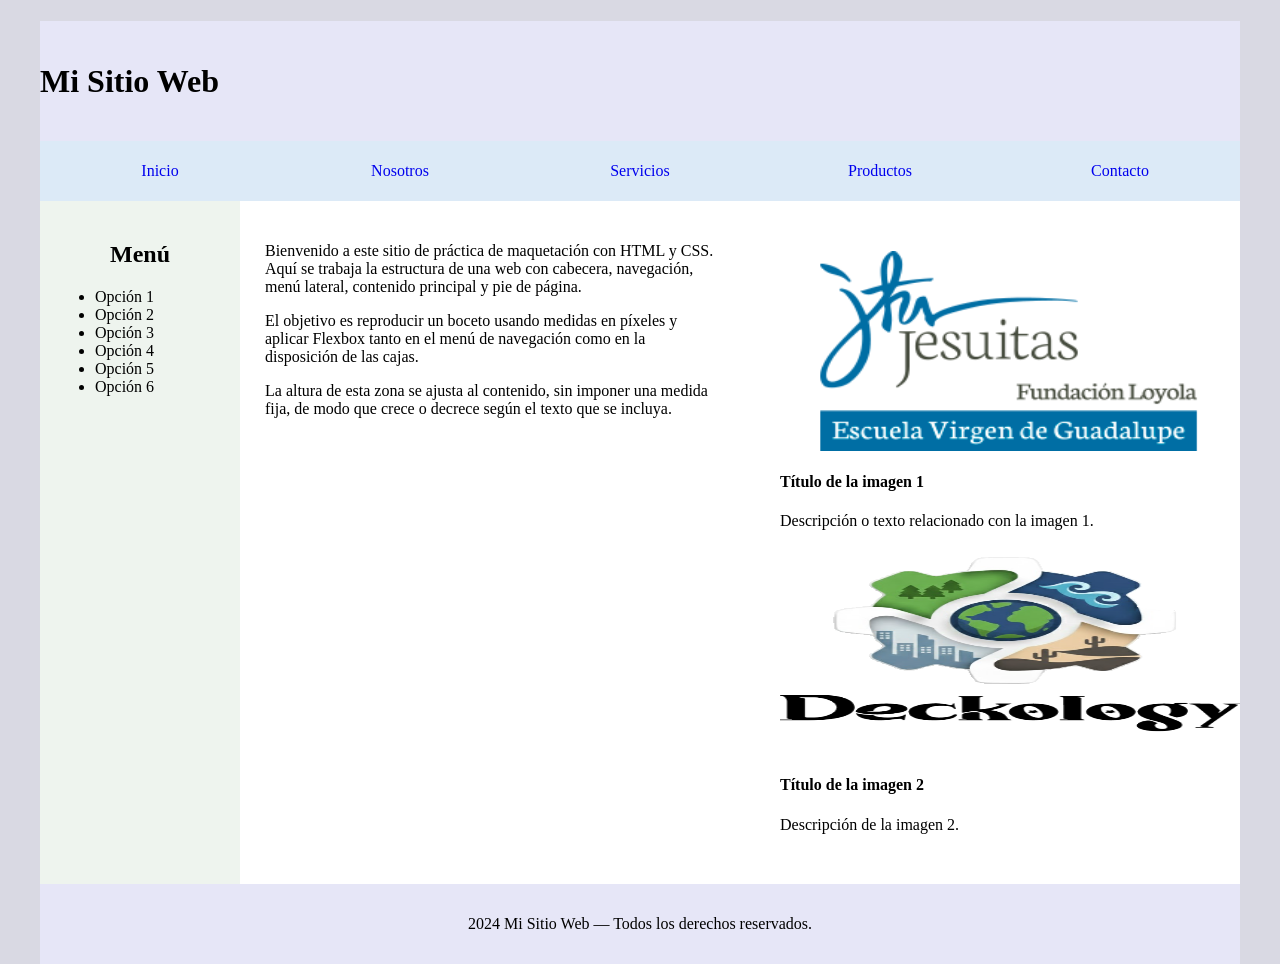
==== index2.html @ f54ec6c5 "Carpeta px" ====
<!DOCTYPE html>
<html lang="es">
<head>
    <meta charset="UTF-8">
    <meta name="viewport" content="width=device-width, initial-scale=1.0">
    <title>Mi Sitio Web en PX- 5 botones</title>
    <link rel="stylesheet" href="estilos-px.css">
</head>
<body>
    <div class="contenedor">
        <header>
            <div class="logo"></div>
            <h1>Mi Sitio Web</h1>
        </header>
        <!-- NAV con 5 cajas: ahora aparece "Contacto" -->
        <nav class="nav-5">
            <a href="index4-px.html" class="boton inicio">Inicio</a>
            <a href="#" class="boton">Nosotros</a>
            <a href="#" class="boton">Servicios</a>
            <a href="#" class="boton">Productos</a>
            <a href="#" class="boton">Contacto</a>
        </nav>
        <div class="cuerpo">
            <aside>
                <h2 class="titulo-menu">Menú</h2>
                <ul>
                    <li>Opción 1</li>
                    <li>Opción 2</li>
                    <li>Opción 3</li>
                    <li>Opción 4</li>
                    <li>Opción 5</li>
                    <li>Opción 6</li>
                </ul>
            </aside>
            <main>
                <div class="caja-texto">
                    <p>Bienvenido a este sitio de práctica de maquetación con HTML y CSS. Aquí se trabaja la estructura de una web con cabecera, navegación, menú lateral, contenido principal y pie de página.</p>
                    <p>El objetivo es reproducir un boceto usando medidas en píxeles y aplicar Flexbox tanto en el menú de navegación como en la disposición de las cajas.</p>
                    <p>La altura de esta zona se ajusta al contenido, sin imponer una medida fija, de modo que crece o decrece según el texto que se incluya.</p>
                </div>
                <section class="caja-imagenes">
                    <article>
                        <img src="../imagenes/logotipo.png" alt="Imagen 1">
                        <h4>Título de la imagen 1</h4>
                        <p>Descripción o texto relacionado con la imagen 1.</p>
                    </article>
                    <article>
                        <img src="../imagenes/Logo.png" alt="Imagen 2">
                        <h4>Título de la imagen 2</h4>
                        <p>Descripción de la imagen 2.</p>
                    </article>
                </section>
            </main>

        </div>
        <footer>
            2024 Mi Sitio Web — Todos los derechos reservados.
        </footer>

    </div>
</body>
</html>
---- estilos-px.css ----
body {
    margin: 0;
    background-color: #d9d9e3;
}

.contenedor {
    width: 1200px;
    margin: 0 auto;
    background-color: #ffffff;
}

header {
    height: 120px;
    line-height: 120px;
    background-color: #e6e6f7;
}

nav {
    height: 60px;
    display: flex;
    align-items: center;
    background-color: #dceaf7;
}

nav .boton {
    text-align: center;
    text-decoration: none;
}

.nav-4 .boton {
    flex-grow: 1;
    flex-shrink: 0;
    flex-basis: 241px;
}

.nav-4 .boton.inicio {
    flex-grow: 3;
}

.nav-5 .boton {
    flex-grow: 1;
    flex-shrink: 1;
    flex-basis: 241px;
}

.cuerpo {
    min-height: 520px;
    background-color: #eef4ee;
}

aside {
    float: left;
    width: 170px;
    padding: 20px 15px;
}

aside .titulo-menu {
    text-align: center;
}

main {
    margin-left: 200px;
    background-color: #ffffff;
}

main .caja-texto {
    float: left;
    width: 455px;
    padding: 25px 10px 25px 25px;
}

main .caja-imagenes {
    margin-left: 490px;
    width: 460px;
    padding: 25px;
}

main .caja-imagenes article {
    margin: 25px;
}

main .caja-imagenes img {
    width: 460px;
    height: 200px;
    display: block;
}

footer {
    clear: both;
    height: 80px;
    line-height: 80px;
    text-align: center;
    background-color: #e6e6f7;
}

@media (max-width: 1200px) {
    .contenedor {
        width: 100%;
    }
}

@media (max-width: 768px) {

    main {
        margin-left: 0;
    }
}
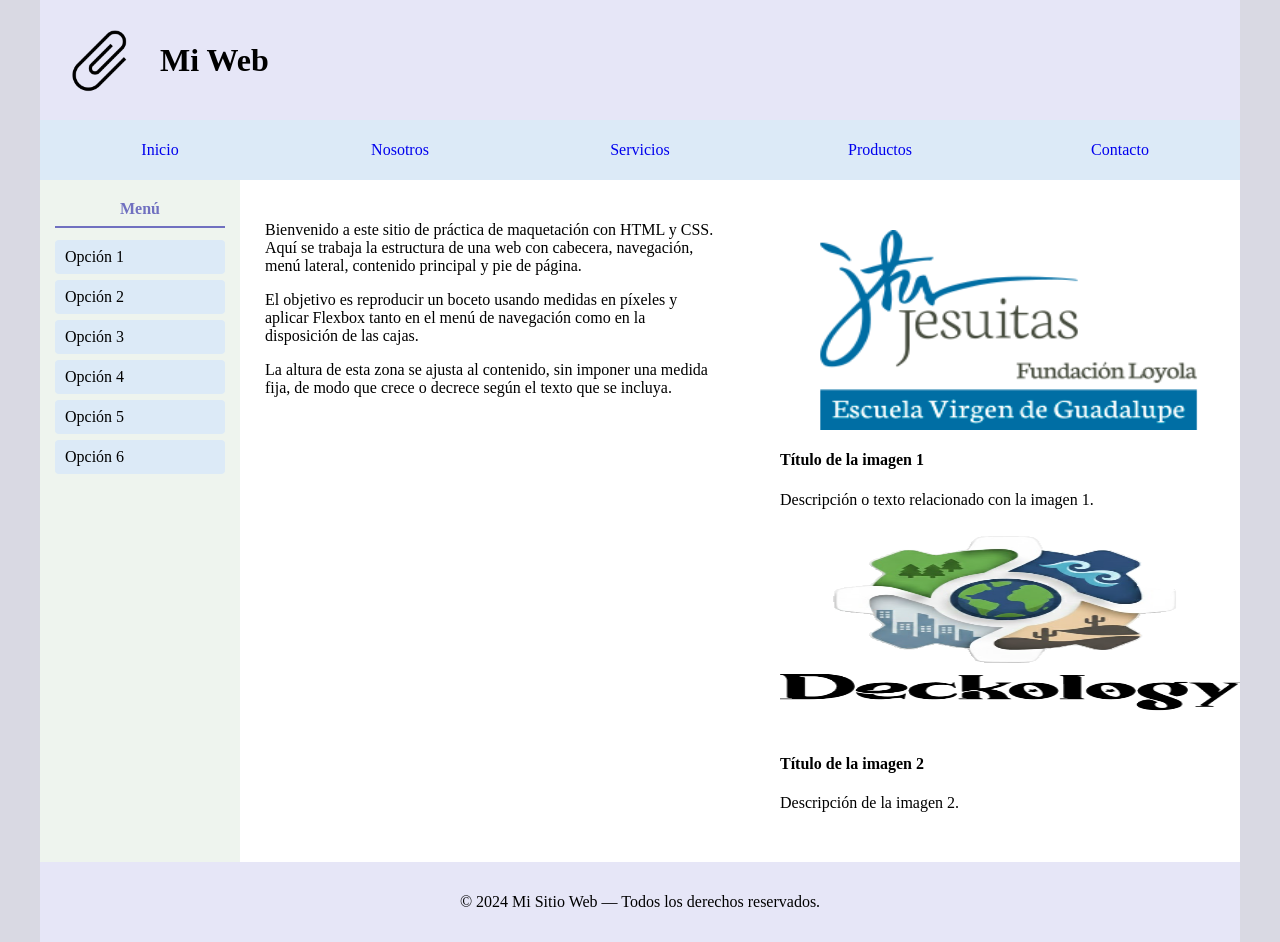
==== commit 8795f014: "px listo" ====
--- a/index2.html
+++ b/index2.html
@@ -3,18 +3,30 @@
 <head>
     <meta charset="UTF-8">
     <meta name="viewport" content="width=device-width, initial-scale=1.0">
-    <title>Mi Sitio Web en PX- 5 botones</title>
+    <title>Mi Web en PX - 5 botones</title>
+    <!--
+        EXPLICACIÓN FLEX — NAV con 5 botones (nav-5)
+        Todos los botones parten del mismo flex-basis: 241px.
+        5 × 241px = 1205px, que es mayor que el contenedor (1200px).
+        Espacio en déficit: 1205 - 1200 = 5px.
+
+        flex-shrink: 1 en todos los botones → el déficit se reparte igual entre los 5:
+          · Cada botón encoge 1px → ancho final: 240px por botón.
+          · 5 × 240px = 1200px: encajan exactamente en el contenedor.
+
+        Resultado: los 5 botones caben ajustados sin desbordar el nav.
+        Al pulsar "Inicio" se vuelve a index.html (la versión con 4 botones).
+    -->
     <link rel="stylesheet" href="estilos-px.css">
 </head>
 <body>
     <div class="contenedor">
         <header>
-            <div class="logo"></div>
-            <h1>Mi Sitio Web</h1>
+            <img class="logo" src="imagenes/material.png" alt="Logo">
+            <h1>Mi Web</h1>
         </header>
-        <!-- NAV con 5 cajas: ahora aparece "Contacto" -->
         <nav class="nav-5">
-            <a href="index4-px.html" class="boton inicio">Inicio</a>
+            <a href="index.html" class="boton inicio">Inicio</a>
             <a href="#" class="boton">Nosotros</a>
             <a href="#" class="boton">Servicios</a>
             <a href="#" class="boton">Productos</a>
@@ -40,23 +52,21 @@
                 </div>
                 <section class="caja-imagenes">
                     <article>
-                        <img src="../imagenes/logotipo.png" alt="Imagen 1">
+                        <img src="imagenes/logotipo.png" alt="Imagen 1">
                         <h4>Título de la imagen 1</h4>
                         <p>Descripción o texto relacionado con la imagen 1.</p>
                     </article>
                     <article>
-                        <img src="../imagenes/Logo.png" alt="Imagen 2">
+                        <img src="imagenes/Logo.png" alt="Imagen 2">
                         <h4>Título de la imagen 2</h4>
                         <p>Descripción de la imagen 2.</p>
                     </article>
                 </section>
             </main>
-
         </div>
         <footer>
-            2024 Mi Sitio Web — Todos los derechos reservados.
+            &copy; 2024 Mi Sitio Web &mdash; Todos los derechos reservados.
         </footer>
-
     </div>
 </body>
 </html>
--- a/estilos-px.css
+++ b/estilos-px.css
@@ -11,8 +11,17 @@
 
 header {
     height: 120px;
-    line-height: 120px;
+    display: flex;
+    align-items: center;
+    gap: 20px;
+    padding: 0 20px;
     background-color: #e6e6f7;
+}
+
+.logo {
+    width: 80px;
+    height: 80px;
+    flex-shrink: 0;
 }
 
 nav {
@@ -38,7 +47,6 @@
 }
 
 .nav-5 .boton {
-    flex-grow: 1;
     flex-shrink: 1;
     flex-basis: 241px;
 }
@@ -46,20 +54,47 @@
 .cuerpo {
     min-height: 520px;
     background-color: #eef4ee;
+    display: flex;
 }
 
 aside {
-    float: left;
     width: 170px;
     padding: 20px 15px;
+    flex-shrink: 0;
 }
 
 aside .titulo-menu {
     text-align: center;
+    font-size: 16px;
+    margin: 0 0 12px 0;
+    padding-bottom: 8px;
+    border-bottom: 2px solid #7070c0;
+    color: #7070c0;
+}
+
+aside ul {
+    display: flex;
+    flex-direction: column;
+    list-style: none;
+    padding: 0;
+    margin: 0;
+    gap: 6px;
+}
+
+aside ul li {
+    padding: 8px 10px;
+    background-color: #dceaf7;
+    border-radius: 4px;
+    cursor: pointer;
+}
+
+aside ul li:hover {
+    background-color: #7070c0;
+    color: #ffffff;
 }
 
 main {
-    margin-left: 200px;
+    width: 1000px;
     background-color: #ffffff;
 }
 
@@ -86,22 +121,32 @@
 }
 
 footer {
-    clear: both;
     height: 80px;
     line-height: 80px;
     text-align: center;
     background-color: #e6e6f7;
 }
 
+/* Media query para pantallas menores de 1200px (portátiles y tablets en apaisado):
+   El contenedor abandona el ancho fijo de 1200px y pasa a ocupar el 100% del
+   viewport, evitando que la página quede cortada o aparezca barra de scroll horizontal. */
 @media (max-width: 1200px) {
     .contenedor {
         width: 100%;
     }
 }
 
+/* Media query para pantallas menores de 768px (tablets en vertical y móviles):
+   El cuerpo pasa de fila a columna para que aside y main se apilen verticalmente,
+   evitando que el aside ocupe espacio lateral en pantallas estrechas. */
 @media (max-width: 768px) {
+    .cuerpo {
+        flex-direction: column;
+    }
 
-    main {
-        margin-left: 0;
+    aside {
+        width: 100%;
+        padding: 15px;
+        box-sizing: border-box;
     }
 }
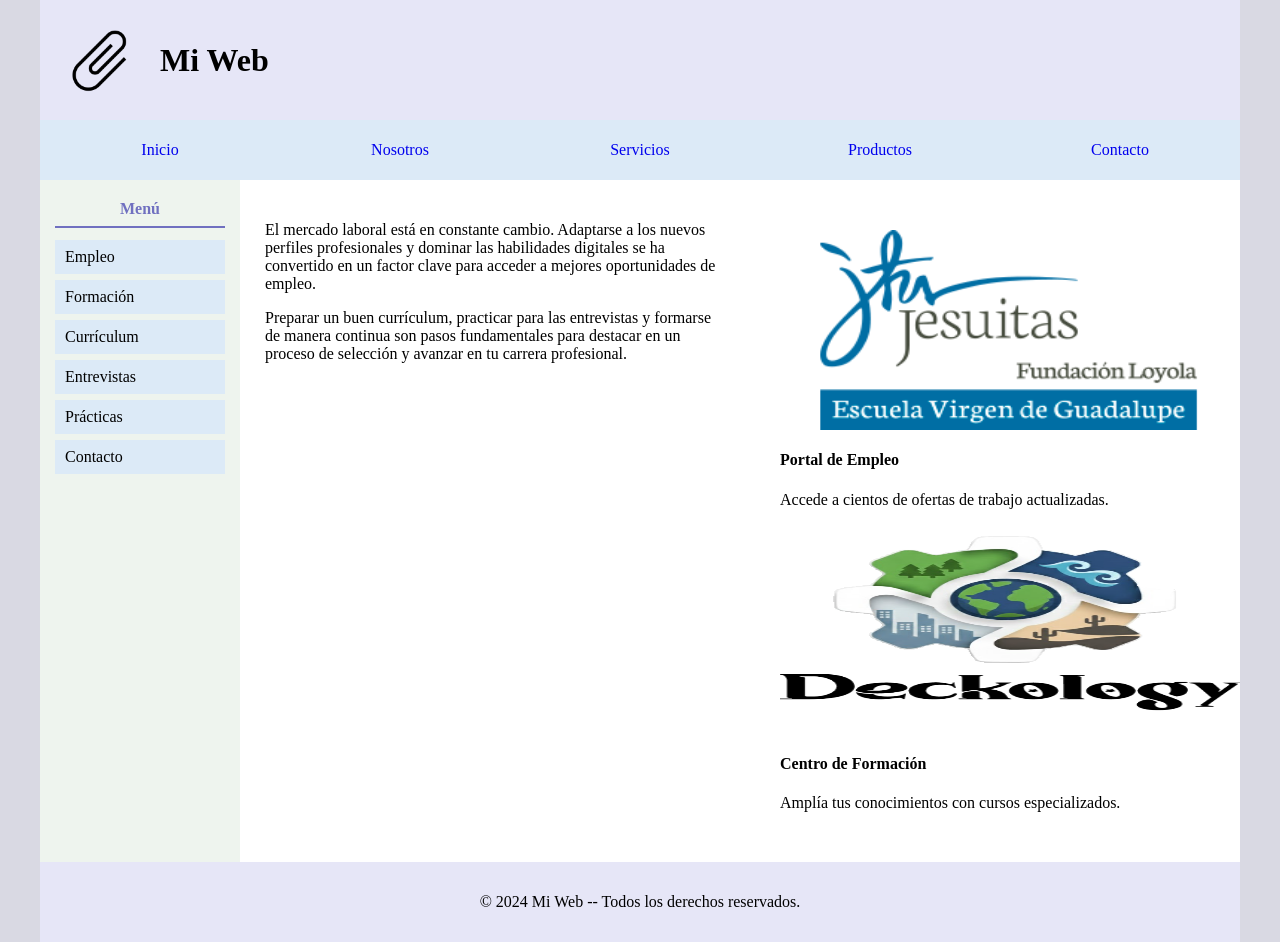
==== commit c2276c49: "px listo" ====
--- a/index2.html
+++ b/index2.html
@@ -4,19 +4,6 @@
     <meta charset="UTF-8">
     <meta name="viewport" content="width=device-width, initial-scale=1.0">
     <title>Mi Web en PX - 5 botones</title>
-    <!--
-        EXPLICACIÓN FLEX — NAV con 5 botones (nav-5)
-        Todos los botones parten del mismo flex-basis: 241px.
-        5 × 241px = 1205px, que es mayor que el contenedor (1200px).
-        Espacio en déficit: 1205 - 1200 = 5px.
-
-        flex-shrink: 1 en todos los botones → el déficit se reparte igual entre los 5:
-          · Cada botón encoge 1px → ancho final: 240px por botón.
-          · 5 × 240px = 1200px: encajan exactamente en el contenedor.
-
-        Resultado: los 5 botones caben ajustados sin desbordar el nav.
-        Al pulsar "Inicio" se vuelve a index.html (la versión con 4 botones).
-    -->
     <link rel="stylesheet" href="estilos-px.css">
 </head>
 <body>
@@ -25,6 +12,19 @@
             <img class="logo" src="imagenes/material.png" alt="Logo">
             <h1>Mi Web</h1>
         </header>
+        <!--
+            EXPLICACIÓN FLEX — NAV con 5 botones (nav-5)
+            Todos los botones parten del mismo flex-basis: 241px.
+            5 × 241px = 1205px, que es mayor que el contenedor (1200px).
+            Espacio en déficit: 1205 - 1200 = 5px.
+
+            flex-shrink: 1 en todos los botones → el déficit se reparte igual entre los 5:
+              · Cada botón encoge 1px → ancho final: 240px por botón.
+              · 5 × 240px = 1200px: encajan exactamente en el contenedor.
+
+            Resultado: los 5 botones caben ajustados sin desbordar el nav.
+            Al pulsar "Inicio" se vuelve a index.html (la versión con 4 botones).
+        -->
         <nav class="nav-5">
             <a href="index.html" class="boton inicio">Inicio</a>
             <a href="#" class="boton">Nosotros</a>
@@ -36,36 +36,35 @@
             <aside>
                 <h2 class="titulo-menu">Menú</h2>
                 <ul>
-                    <li>Opción 1</li>
-                    <li>Opción 2</li>
-                    <li>Opción 3</li>
-                    <li>Opción 4</li>
-                    <li>Opción 5</li>
-                    <li>Opción 6</li>
+                    <li>Empleo</li>
+                    <li>Formación</li>
+                    <li>Currículum</li>
+                    <li>Entrevistas</li>
+                    <li>Prácticas</li>
+                    <li>Contacto</li>
                 </ul>
             </aside>
             <main>
                 <div class="caja-texto">
-                    <p>Bienvenido a este sitio de práctica de maquetación con HTML y CSS. Aquí se trabaja la estructura de una web con cabecera, navegación, menú lateral, contenido principal y pie de página.</p>
-                    <p>El objetivo es reproducir un boceto usando medidas en píxeles y aplicar Flexbox tanto en el menú de navegación como en la disposición de las cajas.</p>
-                    <p>La altura de esta zona se ajusta al contenido, sin imponer una medida fija, de modo que crece o decrece según el texto que se incluya.</p>
+                    <p>El mercado laboral está en constante cambio. Adaptarse a los nuevos perfiles profesionales y dominar las habilidades digitales se ha convertido en un factor clave para acceder a mejores oportunidades de empleo.</p>
+                    <p>Preparar un buen currículum, practicar para las entrevistas y formarse de manera continua son pasos fundamentales para destacar en un proceso de selección y avanzar en tu carrera profesional.</p>
                 </div>
                 <section class="caja-imagenes">
                     <article>
-                        <img src="imagenes/logotipo.png" alt="Imagen 1">
-                        <h4>Título de la imagen 1</h4>
-                        <p>Descripción o texto relacionado con la imagen 1.</p>
+                        <img src="imagenes/logotipo.png" alt="Portal de Empleo">
+                        <h4>Portal de Empleo</h4>
+                        <p>Accede a cientos de ofertas de trabajo actualizadas.</p>
                     </article>
                     <article>
-                        <img src="imagenes/Logo.png" alt="Imagen 2">
-                        <h4>Título de la imagen 2</h4>
-                        <p>Descripción de la imagen 2.</p>
+                        <img src="imagenes/Logo.png" alt="Centro de Formación">
+                        <h4>Centro de Formación</h4>
+                        <p>Amplía tus conocimientos con cursos especializados.</p>
                     </article>
                 </section>
             </main>
         </div>
         <footer>
-            &copy; 2024 Mi Sitio Web &mdash; Todos los derechos reservados.
+            © 2024 Mi Web -- Todos los derechos reservados.
         </footer>
     </div>
 </body>
--- a/estilos-px.css
+++ b/estilos-px.css
@@ -39,7 +39,7 @@
 .nav-4 .boton {
     flex-grow: 1;
     flex-shrink: 0;
-    flex-basis: 241px;
+    flex-basis: 241px; /* 4×241=964px caben / 5×241=1205px no caben */
 }
 
 .nav-4 .boton.inicio {
@@ -48,7 +48,7 @@
 
 .nav-5 .boton {
     flex-shrink: 1;
-    flex-basis: 241px;
+    flex-basis: 241px; /* Misma medida inicial que nav-4 */
 }
 
 .cuerpo {
@@ -58,7 +58,7 @@
 }
 
 aside {
-    width: 170px;
+    width: 170px; /* 200 - 15 - 15 = 170px */
     padding: 20px 15px;
     flex-shrink: 0;
 }
@@ -84,7 +84,6 @@
 aside ul li {
     padding: 8px 10px;
     background-color: #dceaf7;
-    border-radius: 4px;
     cursor: pointer;
 }
 
@@ -94,19 +93,19 @@
 }
 
 main {
-    width: 1000px;
+    width: 1000px; /* 1200 - 200 = 1000px */
     background-color: #ffffff;
 }
 
 main .caja-texto {
     float: left;
-    width: 455px;
+    width: 455px; /* 490 - 25 - 10 = 455px */
     padding: 25px 10px 25px 25px;
 }
 
 main .caja-imagenes {
-    margin-left: 490px;
-    width: 460px;
+    margin-left: 490px; /* Ancho total de caja-texto */
+    width: 460px; /* 510 - 25 - 25 = 460px */
     padding: 25px;
 }
 
@@ -127,18 +126,14 @@
     background-color: #e6e6f7;
 }
 
-/* Media query para pantallas menores de 1200px (portátiles y tablets en apaisado):
-   El contenedor abandona el ancho fijo de 1200px y pasa a ocupar el 100% del
-   viewport, evitando que la página quede cortada o aparezca barra de scroll horizontal. */
+/* Pantallas menores de 1200px: el contenedor pasa a ocupar el 100% del viewport */
 @media (max-width: 1200px) {
     .contenedor {
         width: 100%;
     }
 }
 
-/* Media query para pantallas menores de 768px (tablets en vertical y móviles):
-   El cuerpo pasa de fila a columna para que aside y main se apilen verticalmente,
-   evitando que el aside ocupe espacio lateral en pantallas estrechas. */
+/* Pantallas menores de 768px: aside y main pasan a columna */
 @media (max-width: 768px) {
     .cuerpo {
         flex-direction: column;
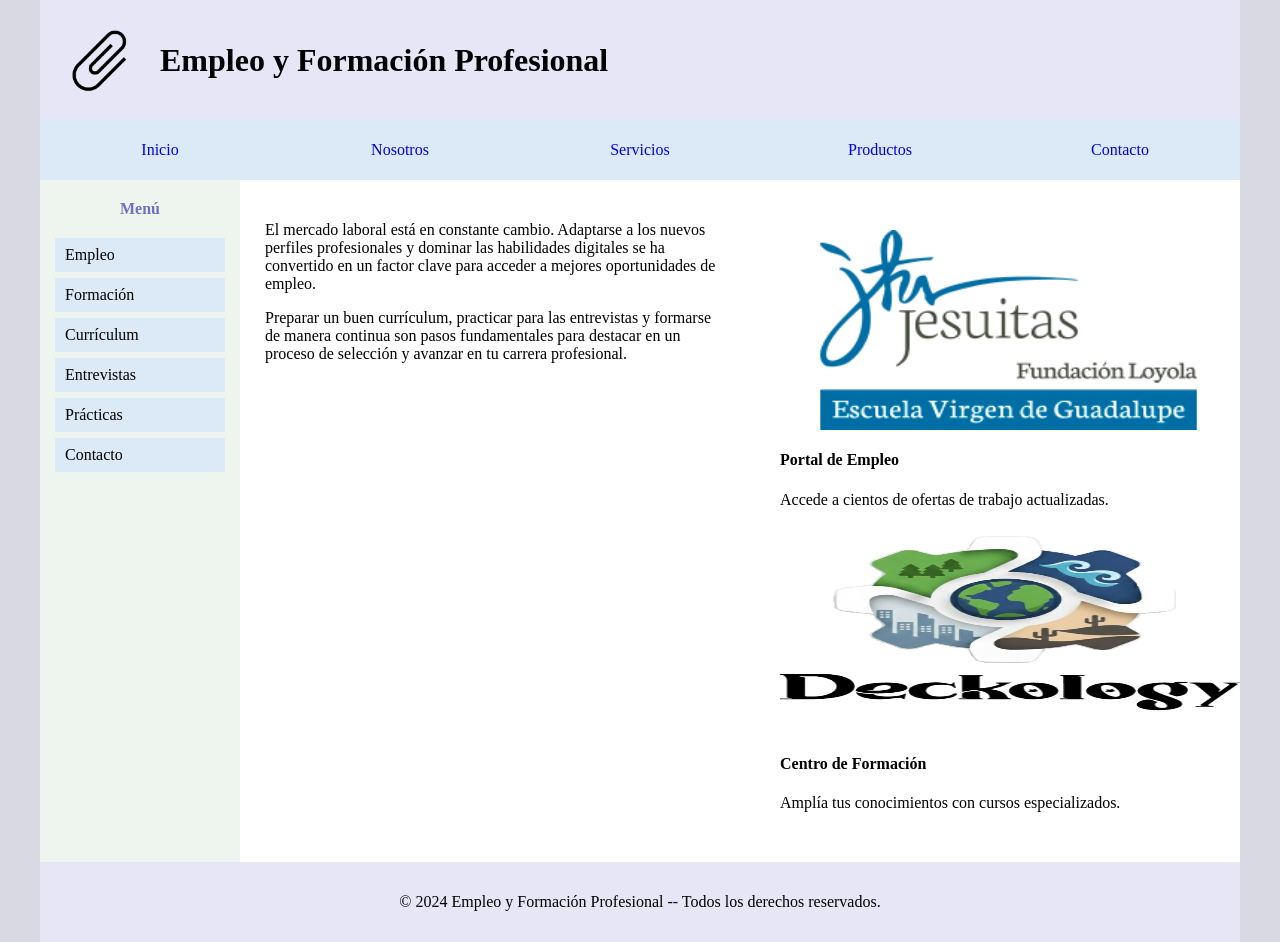
==== commit ded6bf39: "px listo" ====
--- a/index2.html
+++ b/index2.html
@@ -3,14 +3,14 @@
 <head>
     <meta charset="UTF-8">
     <meta name="viewport" content="width=device-width, initial-scale=1.0">
-    <title>Mi Web en PX - 5 botones</title>
+    <title>Empleo y Formación Profesional</title>
     <link rel="stylesheet" href="estilos-px.css">
 </head>
 <body>
     <div class="contenedor">
         <header>
             <img class="logo" src="imagenes/material.png" alt="Logo">
-            <h1>Mi Web</h1>
+            <h1>Empleo y Formación Profesional</h1>
         </header>
         <!--
             EXPLICACIÓN FLEX — NAV con 5 botones (nav-5)
@@ -64,7 +64,7 @@
             </main>
         </div>
         <footer>
-            © 2024 Mi Web -- Todos los derechos reservados.
+            © 2024 Empleo y Formación Profesional -- Todos los derechos reservados.
         </footer>
     </div>
 </body>
--- a/estilos-px.css
+++ b/estilos-px.css
@@ -68,7 +68,6 @@
     font-size: 16px;
     margin: 0 0 12px 0;
     padding-bottom: 8px;
-    border-bottom: 2px solid #7070c0;
     color: #7070c0;
 }
 
